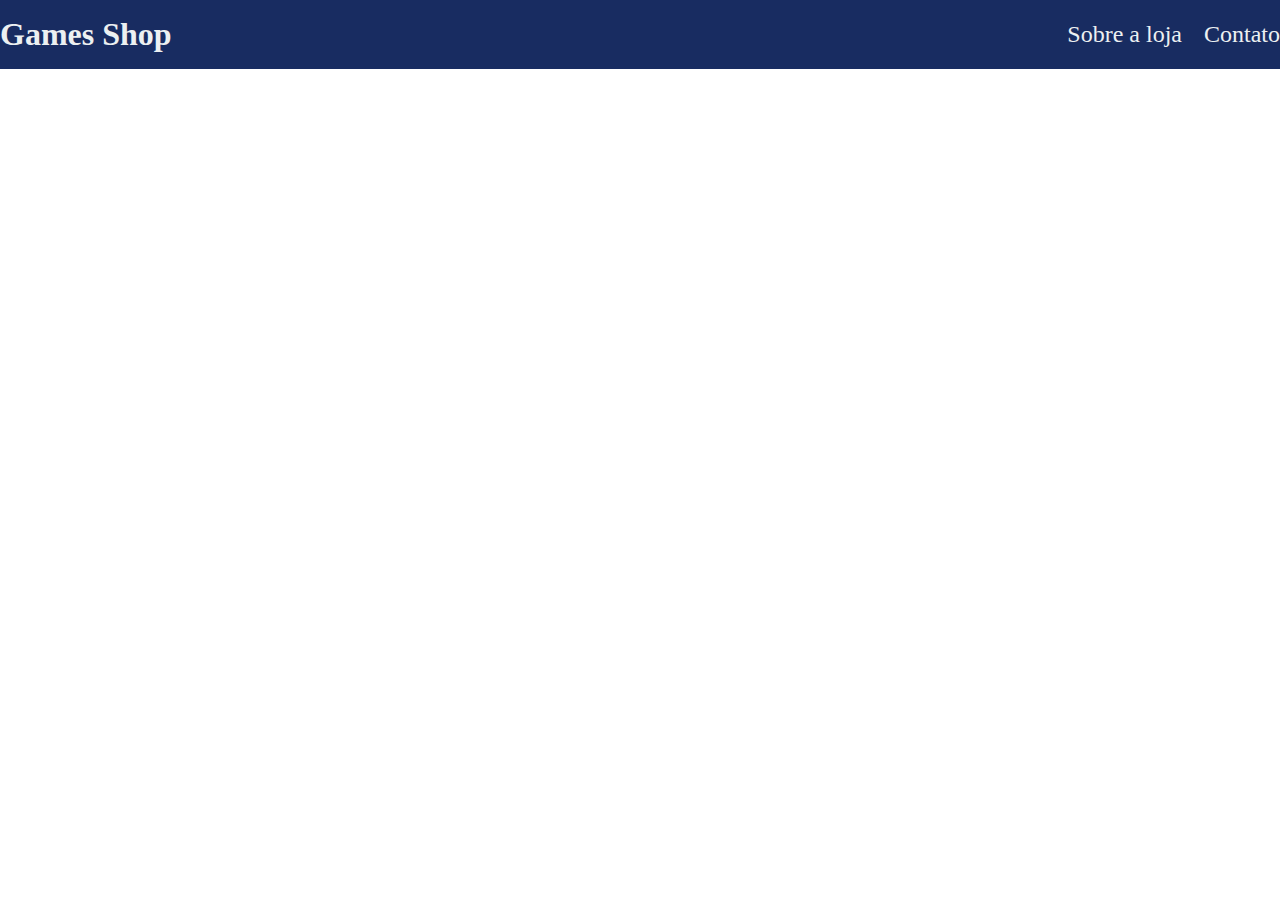
==== GAMES SHOP/GAMES SHOP/index.html @ 9854816a "atualização do script header" ====
<!DOCTYPE html>
<html lang="pt - br">
<head>
    <meta charset="UTF-8">
    <meta name="viewport" content="width=device-width, initial-scale=1.0">
    <title>Games Shop - A sua loja de games</title>
    <link rel="stylesheet" href="main.css">
</head>
<body>
    <header> 
        <div class="container">
            <h1> Games Shop</h1>
            <nav>
                <ul>
                    <li>
                        <a href="#">Sobre a loja</a>
                    </li>
                    <li>
                        <a href="#">Contato</a>
                    </li>
                </ul>
            </nav>
        </div>
    </header>
</body>
</html>
---- GAMES SHOP/GAMES SHOP/main.css ----
*{
    margin: 0;
    padding: 0;
    box-sizing: border-box;
}

header{
    padding: 16px 0;
    background-color: #182c61;
    color: #ecf0f1;
}

header nav li {
    display: inline;
    margin-left: 16px;
    font-size: 24px;
}

header nav li a {
    color: #ecf0f1;
    text-decoration: none;
}

.container {
    max-width: 1280px;
    width: 100%;
    margin: 0 auto;
}

header .container {
    display: flex;
    align-items: center;
    justify-content: space-between;
}
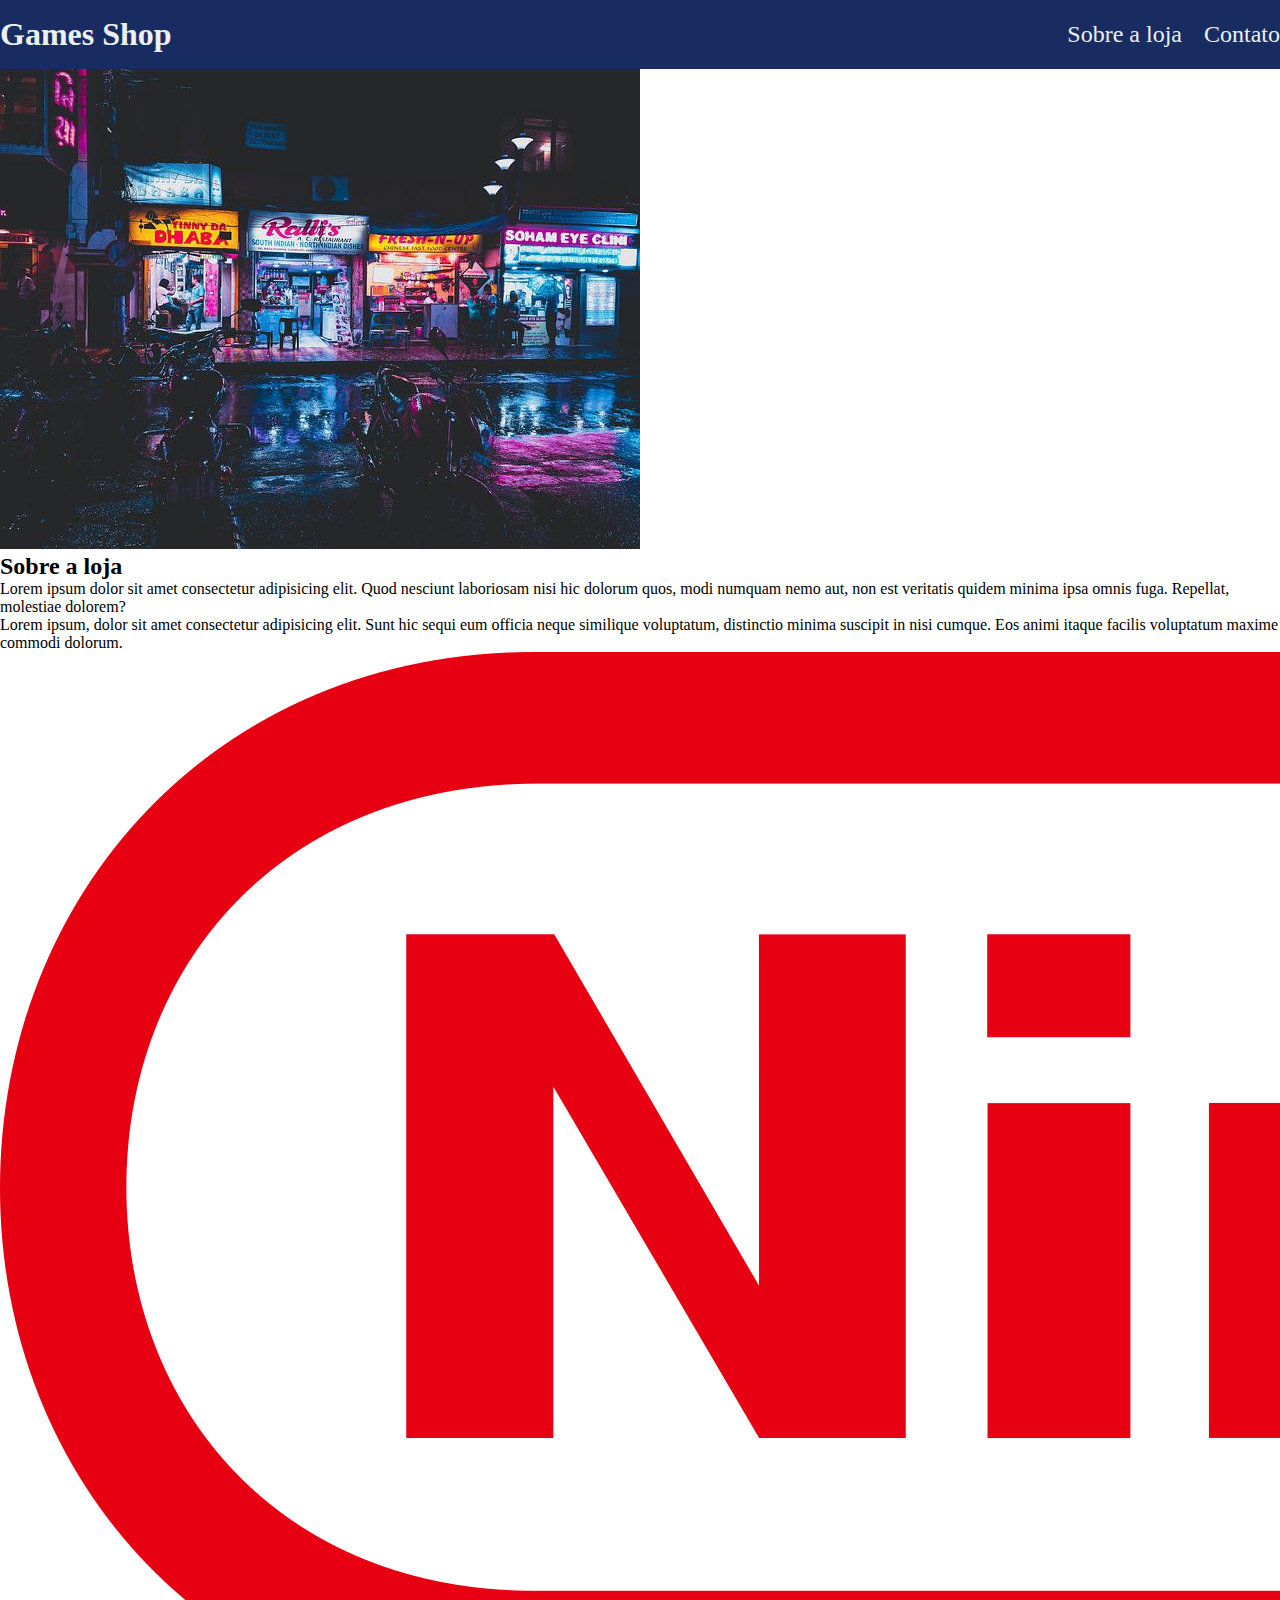
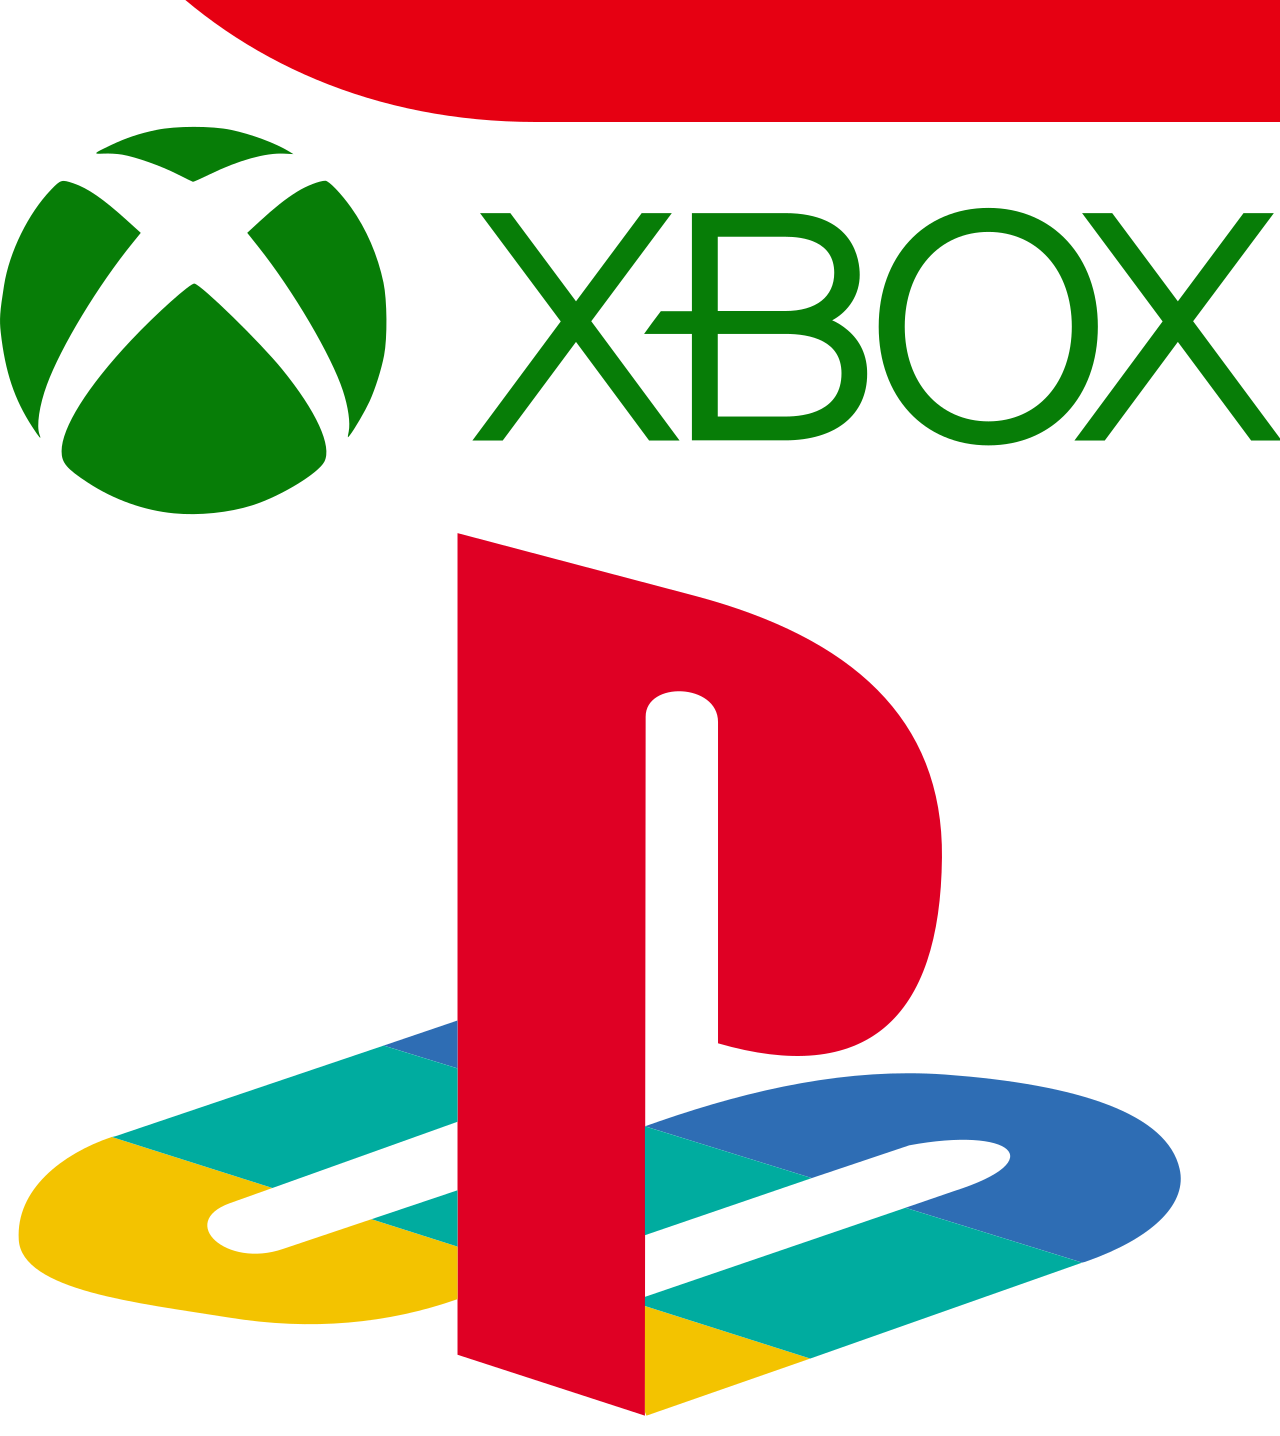
==== commit daee742f: "update" ====
--- a/GAMES SHOP/GAMES SHOP/index.html
+++ b/GAMES SHOP/GAMES SHOP/index.html
@@ -22,5 +22,24 @@
             </nav>
         </div>
     </header>
+    <section>
+        <div class="container">
+            <img src="./images/loja.jpg" alt="Fachada da loja Games Shop">
+            <div>
+                <h2>Sobre a loja</h2>
+                <p>
+                    Lorem ipsum dolor sit amet consectetur adipisicing elit. Quod nesciunt laboriosam nisi hic dolorum quos, modi numquam nemo aut, non est veritatis quidem minima ipsa omnis fuga. Repellat, molestiae dolorem?
+                </p>
+                <p>
+                    Lorem ipsum, dolor sit amet consectetur adipisicing elit. Sunt hic sequi eum officia neque similique voluptatum, distinctio minima suscipit in nisi cumque. Eos animi itaque facilis voluptatum maxime commodi dolorum.
+                </p>
+                <ul>
+                    <li><img src="./images/nintendo.png" alt="nintendo"></li>
+                    <li><img src="./images/xbox.png" alt="xbox"></li>
+                    <li><img src="./images/playstation.png" alt="playstation"></li>
+                </ul>
+            </div>
+        </div>
+    </section>
 </body>
 </html>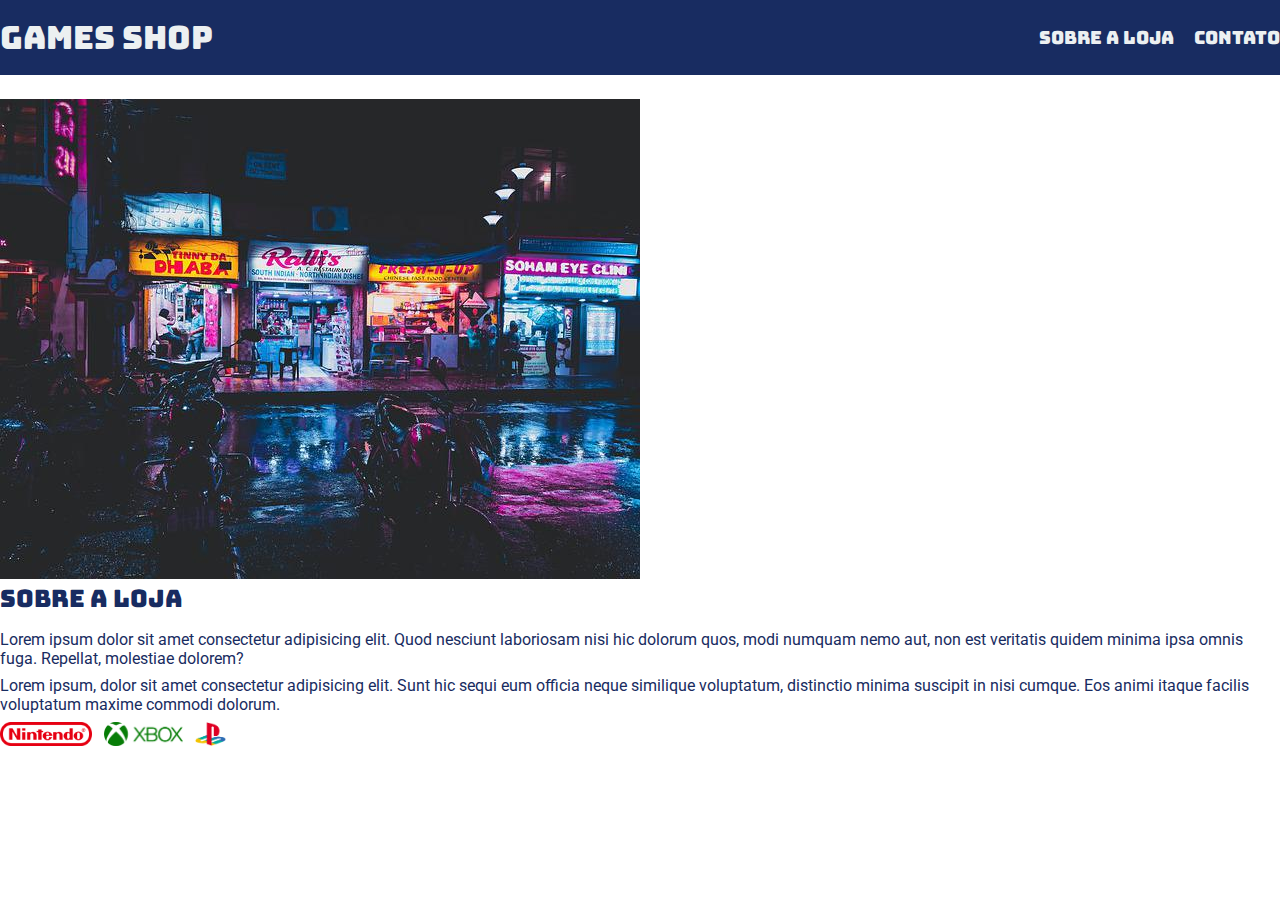
==== commit 44201bc2: "Visual update" ====
--- a/GAMES SHOP/GAMES SHOP/index.html
+++ b/GAMES SHOP/GAMES SHOP/index.html
@@ -5,6 +5,10 @@
     <meta name="viewport" content="width=device-width, initial-scale=1.0">
     <title>Games Shop - A sua loja de games</title>
     <link rel="stylesheet" href="main.css">
+    <link rel="preconnect" href="https://fonts.googleapis.com">
+    <link rel="preconnect" href="https://fonts.gstatic.com" crossorigin>
+    <link href="https://fonts.googleapis.com/css2?family=Bungee&family=Roboto&display=swap" rel="stylesheet">
+    
 </head>
 <body>
     <header> 
@@ -24,7 +28,7 @@
     </header>
     <section>
         <div class="container">
-            <img src="./images/loja.jpg" alt="Fachada da loja Games Shop">
+            <img class="store-front" src="./images/loja.jpg" alt="Fachada da loja Games Shop">
             <div>
                 <h2>Sobre a loja</h2>
                 <p>
@@ -33,7 +37,7 @@
                 <p>
                     Lorem ipsum, dolor sit amet consectetur adipisicing elit. Sunt hic sequi eum officia neque similique voluptatum, distinctio minima suscipit in nisi cumque. Eos animi itaque facilis voluptatum maxime commodi dolorum.
                 </p>
-                <ul>
+                <ul class="brands-list">
                     <li><img src="./images/nintendo.png" alt="nintendo"></li>
                     <li><img src="./images/xbox.png" alt="xbox"></li>
                     <li><img src="./images/playstation.png" alt="playstation"></li>
--- a/GAMES SHOP/GAMES SHOP/main.css
+++ b/GAMES SHOP/GAMES SHOP/main.css
@@ -2,6 +2,16 @@
     margin: 0;
     padding: 0;
     box-sizing: border-box;
+}
+
+header,
+section h2 {
+    font-family: 'Bungee', cursive;
+}
+
+body {
+    font-family: 'Roboto', sans-serif;
+
 }
 
 header{
@@ -10,10 +20,14 @@
     color: #ecf0f1;
 }
 
+header h1,
+section h2 {
+    font-weight: normal;
+}
 header nav li {
     display: inline;
     margin-left: 16px;
-    font-size: 24px;
+    font-size: 18px;
 }
 
 header nav li a {
@@ -31,4 +45,38 @@
     display: flex;
     align-items: center;
     justify-content: space-between;
+}
+
+.brands-list img {
+    height: 24px;
+}
+
+.brands-list li{
+    display: inline;
+    margin-right: 8px;
+}
+
+section .container {
+    align-items: flex-start;
+}
+
+section {
+    padding: 24px 0;
+}
+
+section h2 {
+    margin-bottom: 16px;
+    color: #182c61;
+}
+
+section {
+    color: #182c61;
+}
+
+section p {
+    margin-bottom: 8px;
+}
+
+.store-front {
+    margin-right: 32px;
 }